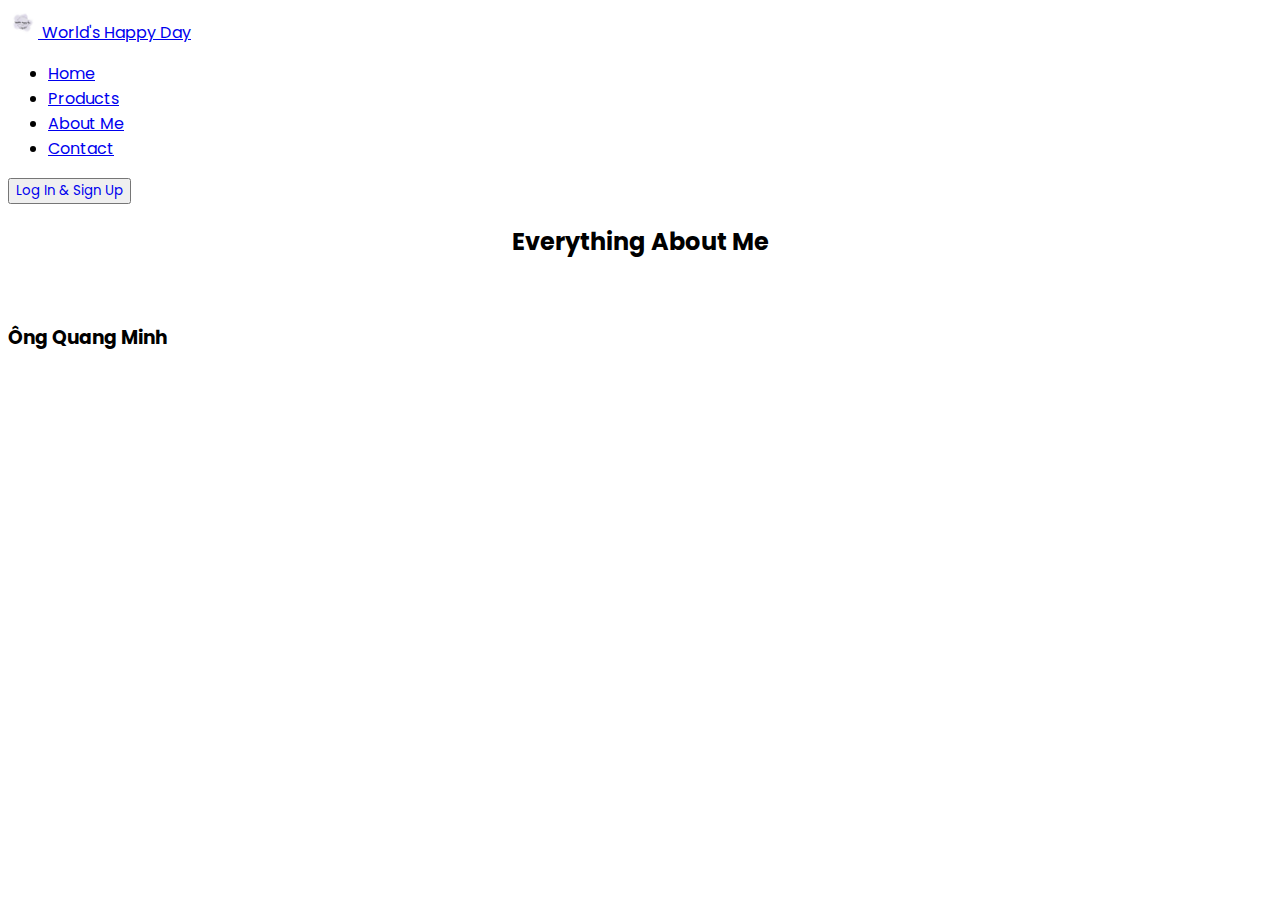
==== about-me.html @ 2e3db90e "Add details, products page and update homepage" ====
<!DOCTYPE html>
<html lang="en">
<head>
    <meta charset="UTF-8">
    <meta http-equiv="X-UA-Compatible" content="IE=edge">
    <meta name="viewport" content="width=device-width, initial-scale=1.0">
    <title>About Me</title>
    <link rel="stylesheet" href="about-me.css">
    <link rel="preconnect" href="https://fonts.googleapis.com">
    <link rel="preconnect" href="https://fonts.gstatic.com" crossorigin>
    <link href="https://fonts.googleapis.com/css2?family=Poppins&display=swap" rel="stylesheet">
    <link href="https://cdn.jsdelivr.net/npm/bootstrap@5.3.0-alpha1/dist/css/bootstrap.min.css" rel="stylesheet" integrity="sha384-GLhlTQ8iRABdZLl6O3oVMWSktQOp6b7In1Zl3/Jr59b6EGGoI1aFkw7cmDA6j6gD" crossorigin="anonymous">
</head>
<body>
    <div class="container">
        <div class="head"></div>
            <nav class="navbar navbar-expand-lg bg-body-tertiary">
                <div class="container-fluid">
                    <a class="navbar-brand" href="#">
                    <img src="img/Logo & banner/World's happy day.png" alt="Logo" width="30" height="30" class="d-inline-block align-text-top">
                    World's Happy Day
                    </a>
                </div>
                
                <div class="container-fluid">
                <div class="collapse navbar-collapse" id="navbarNav">
                    <ul class="navbar-nav">
                    <li class="nav-item">
                        <a class="nav-link active" aria-current="page" href="index.html">Home</a>
                    </li>
                    <li class="nav-item">
                        <a class="nav-link" href="product.html">Products</a>
                    </li>
                    <li class="nav-item">
                        <a class="nav-link" href="#">About Me</a>
                    </li>
                    <li class="nav-item">
                        <a class="nav-link" href="about-me.html">Contact</a>
                    </li>
                    </ul>
                </div>
                </div>
                <form class="container-fluid justify-content-start">
                    <button class="btn btn-outline-success me-2" type="button"><a href="signup.html" style="text-decoration: none;">Log In & Sign Up</a></button>
                </form>
            </nav>
        </div>

        <div class="body">
            <div class="body-head">
                <h2>Everything About Me</h2>
            </div>

            <div class="main-content">
                <div class="name">
                    <div class="img">
                        <img src="" alt="">
                    </div>
                    <div class="name-info">
                        <h3>Ông Quang Minh</h3>
                    </div>
                </div>
                <div class="contact-info">
                    <div class="contact-img">
                        <img src="" alt="">
                    </div>
                    <div class="contact-info">

                    </div>

                    <div class="contact-info">
                        
                    </div>

                    <div class="contact-info">
                        
                    </div>

                    <div class="contact-info">
                        
                    </div>
                </div>
            </div>

            <div class="contact-me-form">
                <form action=""></form>
            </div>
        </div>
        <div class="footer">

        </div>
    </div>
    <script src="about-me.js"></script>
</body>
</html>
---- about-me.css ----
*{
    font-family: 'Poppins', sans-serif;
}
.navbar{
    align-items: center;
    justify-content: space-between;
}
form.container-fluid {
    width: 400px !important;
}
.body-head h2{
    text-align: center;
}
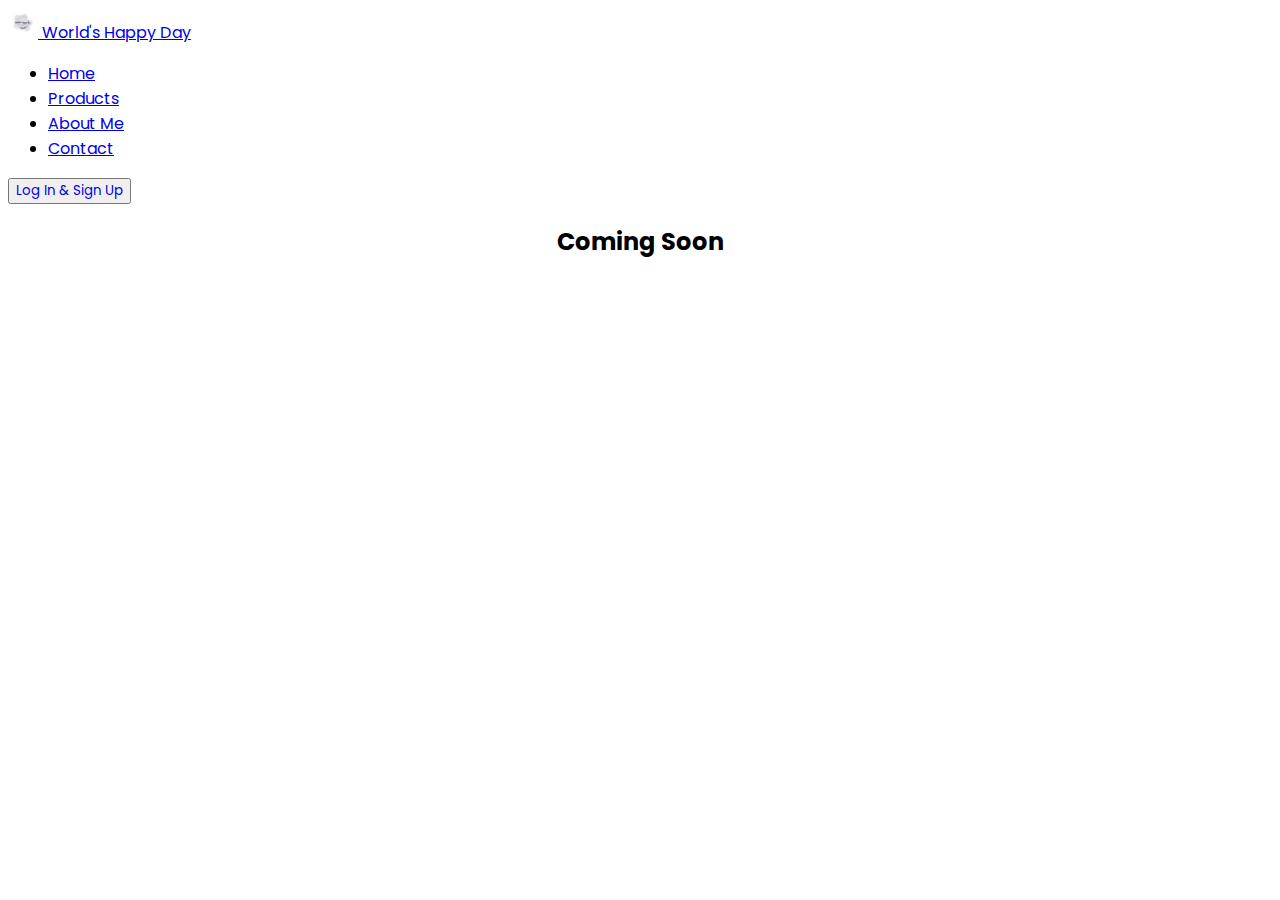
==== commit a0e3f1db: "Final update" ====
--- a/about-me.html
+++ b/about-me.html
@@ -48,7 +48,7 @@
 
         <div class="body">
             <div class="body-head">
-                <h2>Everything About Me</h2>
+                <h2>Coming Soon</h2>
             </div>
 
             <div class="main-content">
@@ -57,7 +57,7 @@
                         <img src="" alt="">
                     </div>
                     <div class="name-info">
-                        <h3>Ông Quang Minh</h3>
+                        <h3></h3>
                     </div>
                 </div>
                 <div class="contact-info">
